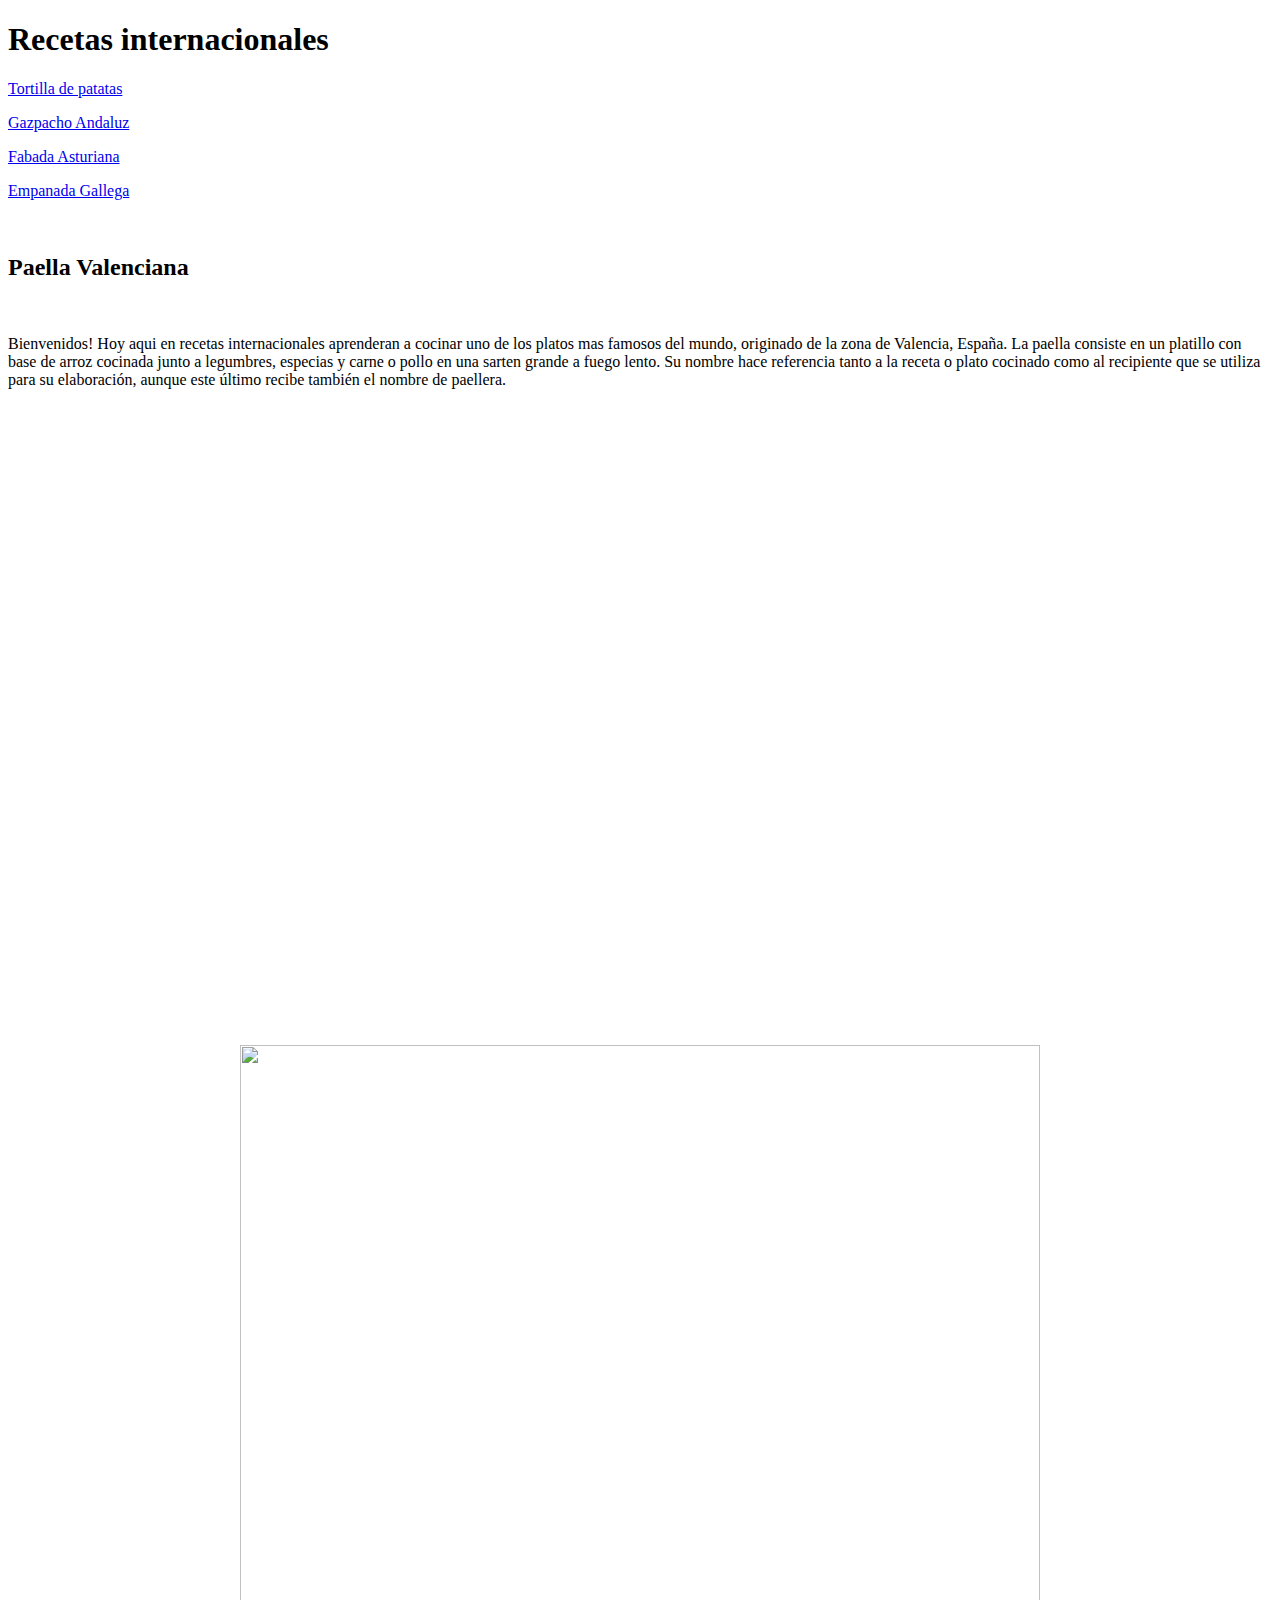
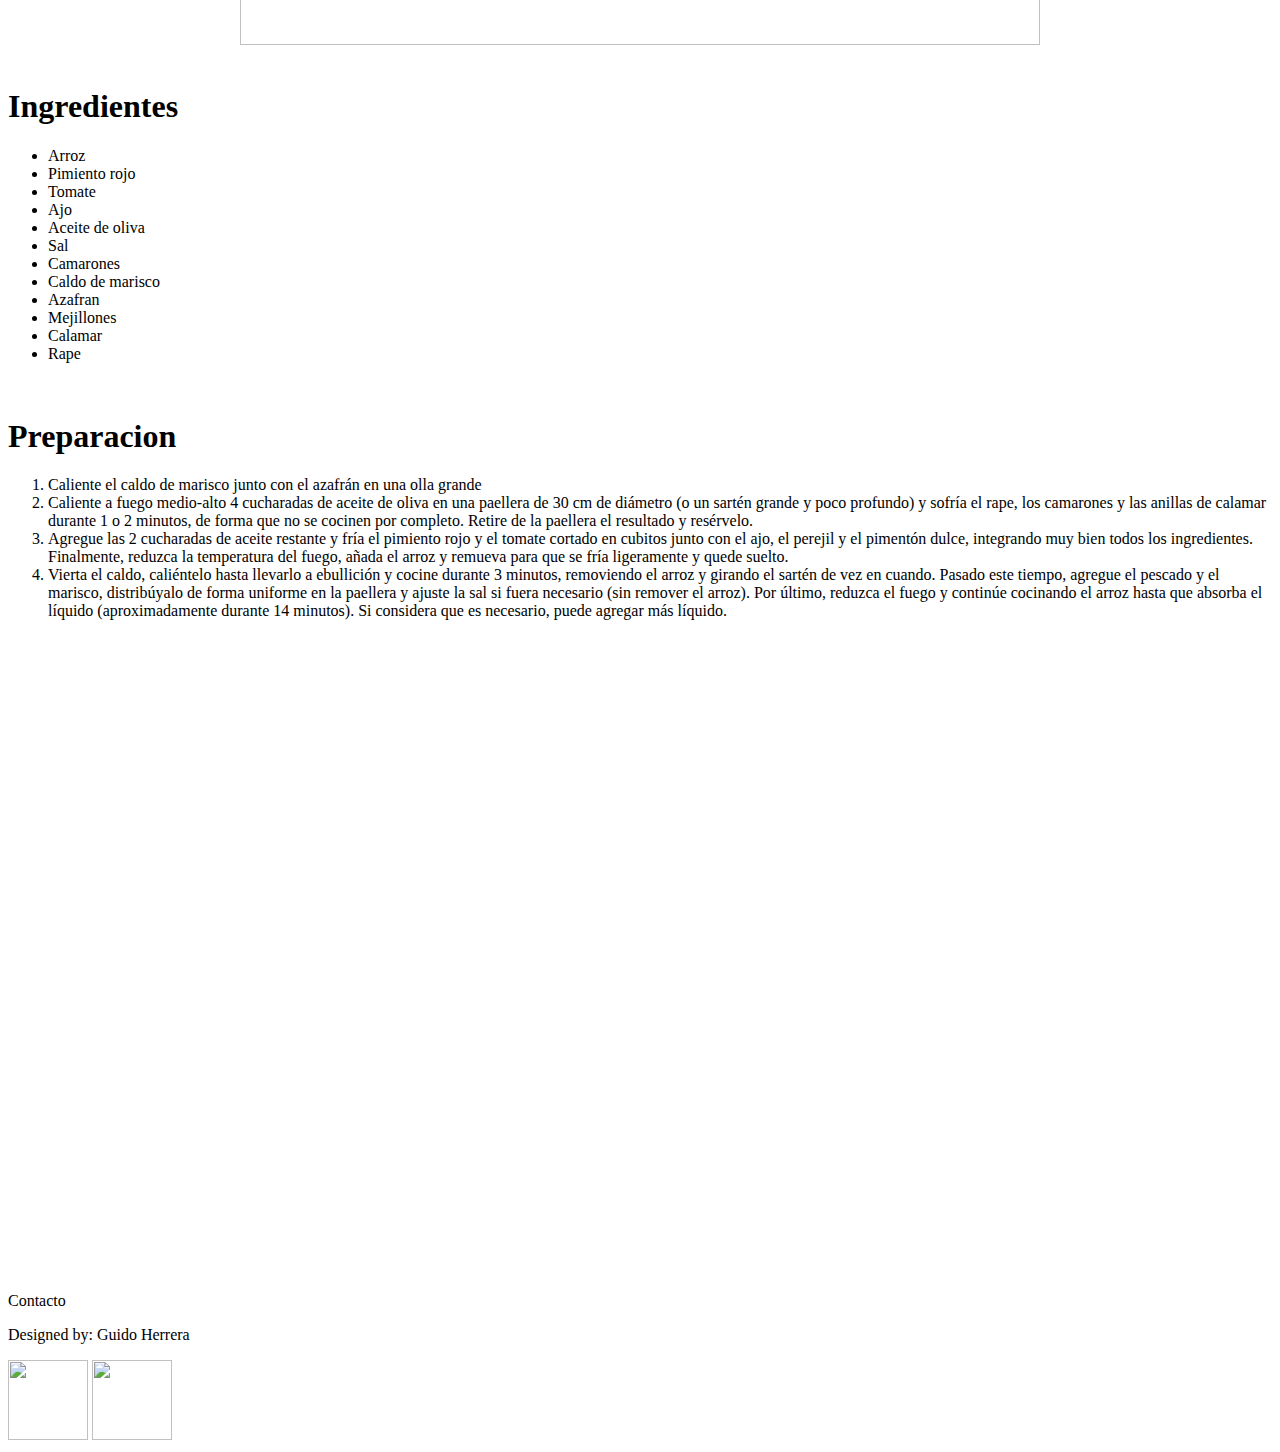
==== index.html @ 9eb1b940 "Add files via upload" ====
<!DOCTYPE html>
<html>

<head>
    <meta charset="utf-8">
    <title>
        Blog - Recetas internacionales
    </title>
    <link rel="stylesheet" href="estilo.css" </head>

<body>
    <header>
        <h1 class="titulo">Recetas internacionales </h1>
    </header>
    <nav>
        <a href="https://www.recetasderechupete.com/tortilla-de-patatas-espanola-receta-paso-a-paso/5182/"><p class="nav1"> Tortilla de patatas</a></p>
        <a href="https://www.recetasderechupete.com/gazpacho-andaluz-una-receta-con-la-alegria-de-la-huerta-el-tomate/5701/"><p class="nav2"> Gazpacho Andaluz</a></p>
        <a href="https://www.recetasderechupete.com/fabada-asturiana-en-olla-express/18007/"><p class="nav3"> Fabada Asturiana</a></p>
        <a href="https://www.recetasderechupete.com/receta-de-empanada-gallega-de-ventresca-de-bonito-y-tomate/2311/"><p class="nav4"> Empanada Gallega</a></p>
    </nav>
    <br>
    <section>
        <h2 class="plato">Paella Valenciana </h2>
        <br>
        <p class="intro">Bienvenidos! Hoy aqui en recetas internacionales aprenderan a cocinar
            uno de los platos mas famosos del mundo, originado de la zona
            de Valencia, España. La paella consiste en un platillo con base de
            arroz cocinada junto a legumbres, especias y carne o pollo en una
            sarten grande a fuego lento.
            Su nombre hace referencia tanto a la receta o plato cocinado como al recipiente que se utiliza para su
            elaboración,
            aunque este último recibe también el nombre de paellera.
        </p>
        <br>
        <center><iframe class="mapa"
                src="https://www.google.com/maps/embed?pb=!1m18!1m12!1m3!1d98646.95995086843!2d-0.4315505945907041!3d39.40789688846361!2m3!1f0!2f0!3f0!3m2!1i1024!2i768!4f13.1!3m3!1m2!1s0xd604f4cf0efb06f%3A0xb4a351011f7f1d39!2sValencia%2C%20Espa%C3%B1a!5e0!3m2!1ses!2sar!4v1650116384630!5m2!1ses!2sar"
                width="800" height="600" style="border:0;" allowfullscreen="" loading="lazy"
                referrerpolicy="no-referrer-when-downgrade"></iframe></center>
        <br>
        <center><img class="foto" src="https://mahatmarice.com/wp-content/uploads/2019/08/Authentic-Spanish-Paella.jpg"
                width="800" height="600"></center>
        <br>
        <h1 class="ing"> Ingredientes</h1>
        <ul class="ingtext">
            <li>Arroz</li>
            <li>Pimiento rojo</li>
            <li>Tomate</li>
            <li>Ajo</li>
            <li>Aceite de oliva</li>
            <li>Sal</li>
            <li>Camarones</li>
            <li>Caldo de marisco</li>
            <li>Azafran</li>
            <li>Mejillones</li>
            <li>Calamar</li>
            <li>Rape</li>
        </ul>
        <br>
        <h1 class="pasos">Preparacion</h1>
        <ol class="pasostext">
            <li>Caliente el caldo de marisco junto con el azafrán en una olla grande</li>
            <li>Caliente a fuego medio-alto 4 cucharadas de aceite de oliva en una paellera de 30 cm de diámetro (o un
                sartén grande y poco profundo)
                y sofría el rape, los camarones y las anillas de calamar durante 1 o 2 minutos, de forma que no se
                cocinen por completo. Retire de la
                paellera el resultado y resérvelo.</li>
            <li>Agregue las 2 cucharadas de aceite restante y fría el pimiento rojo y el tomate cortado en cubitos junto
                con el ajo, el perejil y el
                pimentón dulce, integrando muy bien todos los ingredientes. Finalmente, reduzca la temperatura del
                fuego, añada el arroz y remueva para
                que se fría ligeramente y quede suelto.</li>
            <li>Vierta el caldo, caliéntelo hasta llevarlo a ebullición y cocine durante 3 minutos, removiendo el arroz
                y girando el sartén de
                vez en cuando. Pasado este tiempo, agregue el pescado y el marisco, distribúyalo de forma uniforme en la
                paellera y ajuste la sal si fuera
                necesario (sin remover el arroz). Por último, reduzca el fuego y continúe cocinando el arroz hasta que
                absorba el líquido (aproximadamente
                durante 14 minutos). Si considera que es necesario, puede agregar más líquido.</li>

        </ol>
        <br>
        <center><iframe class="video" width="800" height="600" src="https://www.youtube.com/embed/zrSyyNugKYo"
                title="YouTube video player" frameborder="0"
                allow="accelerometer; autoplay; clipboard-write; encrypted-media; gyroscope; picture-in-picture"
                allowfullscreen></iframe></center>
        <br>
    </section>
    <footer>
        <p class="contacto">Contacto</p>
        <p class="firma">Designed by: Guido Herrera</p>
        <a href="https://www.instagram.com/guidoherre7/"><img
                src="https://cdn-icons-png.flaticon.com/512/174/174855.png" target="_blank" height="80" width="80"
                class="ig"></a>
        <a href="https://api.whatsapp.com/send/?phone=%2B5492214181909&text&app_absent=0"><img
                src="https://cdn-icons-png.flaticon.com/512/124/124034.png?w=360" target="_blank" height="80" width="80"
                class="wsp"></a>
    </footer>
</body>

</html>
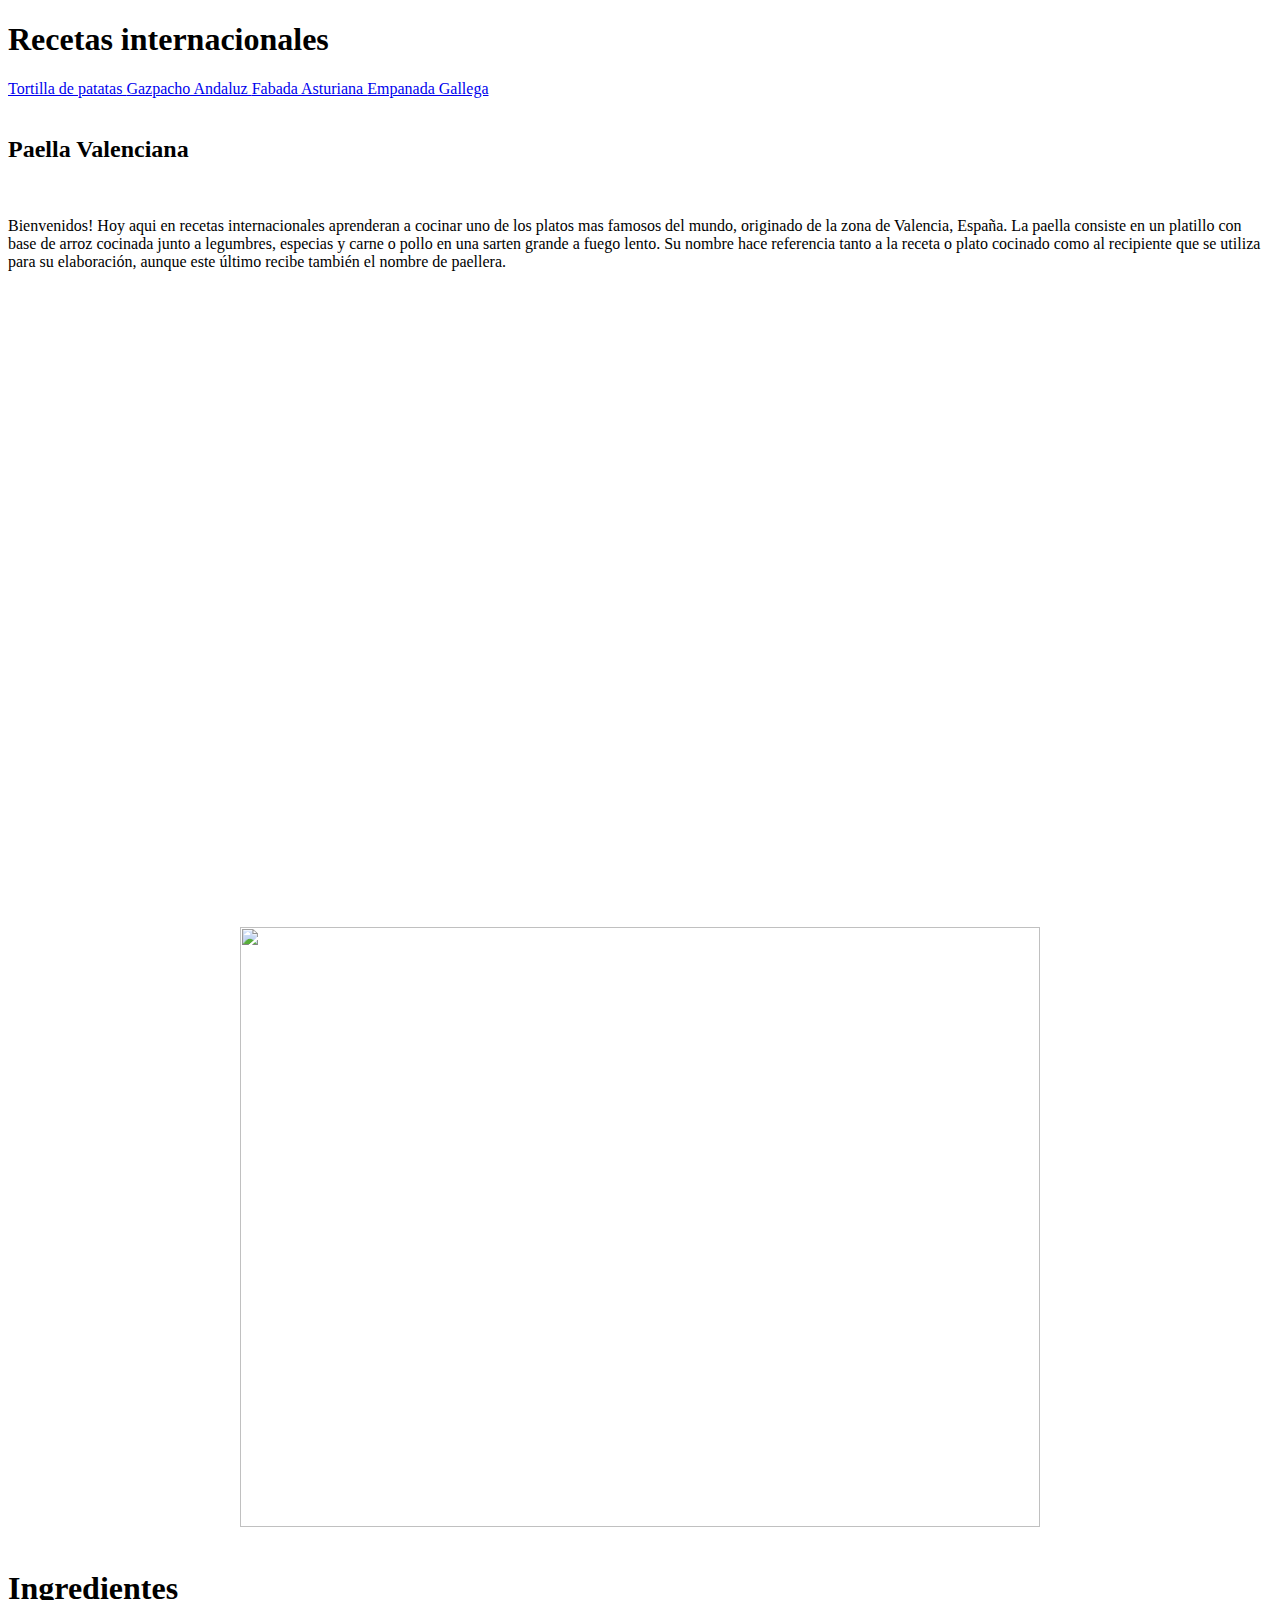
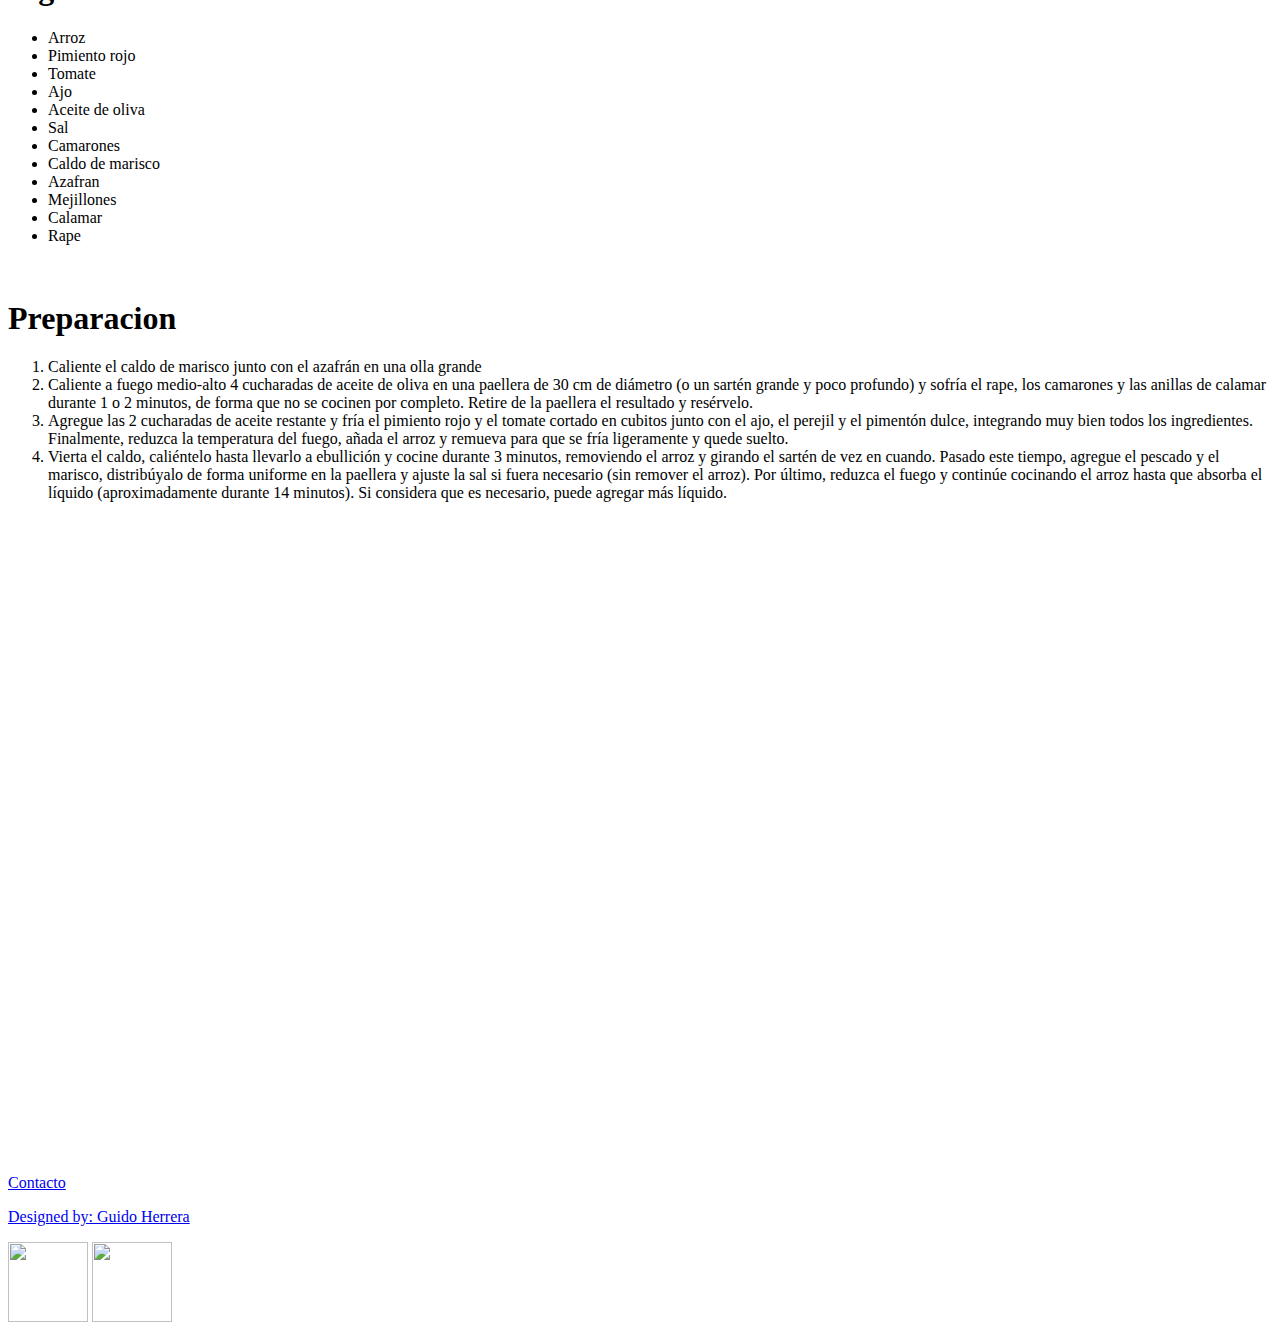
==== commit 7942256e: "Add files via upload" ====
--- a/index.html
+++ b/index.html
@@ -1,24 +1,37 @@
 <!DOCTYPE html>
 <html>
-
 <head>
     <meta charset="utf-8">
+    <meta name="viewport" content="width=device-width,initial-scale=1.0">
     <title>
         Blog - Recetas internacionales
     </title>
-    <link rel="stylesheet" href="estilo.css" </head>
+    <link href="https://cdn.jsdelivr.net/npm/bootstrap@5.2.0-beta1/dist/css/bootstrap.min.css" rel="stylesheet" integrity="sha384-0evHe/X+R7YkIZDRvuzKMRqM+OrBnVFBL6DOitfPri4tjfHxaWutUpFmBp4vmVor" crossorigin="anonymous">
+    <link rel="stylesheet" href="estilo.css" 
+</head>
 
 <body>
     <header>
         <h1 class="titulo">Recetas internacionales </h1>
     </header>
     <nav>
-        <a href="https://www.recetasderechupete.com/tortilla-de-patatas-espanola-receta-paso-a-paso/5182/"><p class="nav1"> Tortilla de patatas</a></p>
-        <a href="https://www.recetasderechupete.com/gazpacho-andaluz-una-receta-con-la-alegria-de-la-huerta-el-tomate/5701/"><p class="nav2"> Gazpacho Andaluz</a></p>
-        <a href="https://www.recetasderechupete.com/fabada-asturiana-en-olla-express/18007/"><p class="nav3"> Fabada Asturiana</a></p>
-        <a href="https://www.recetasderechupete.com/receta-de-empanada-gallega-de-ventresca-de-bonito-y-tomate/2311/"><p class="nav4"> Empanada Gallega</a></p>
+        <a href="https://www.recetasderechupete.com/tortilla-de-patatas-espanola-receta-paso-a-paso/5182/" class="nav1">
+            Tortilla de patatas
+        </a>
+        <a href="https://www.recetasderechupete.com/gazpacho-andaluz-una-receta-con-la-alegria-de-la-huerta-el-tomate/5701/" class="nav2">
+            Gazpacho Andaluz
+        </a>
+        <a href="https://www.recetasderechupete.com/fabada-asturiana-en-olla-express/18007/" class="nav3">
+            Fabada Asturiana
+        </a>
+        <a href="https://www.recetasderechupete.com/receta-de-empanada-gallega-de-ventresca-de-bonito-y-tomate/2311/" class="nav4">
+            Empanada Gallega
+        </a>
     </nav>
     <br>
+    <aside>
+        
+    </aside>
     <section>
         <h2 class="plato">Paella Valenciana </h2>
         <br>
@@ -86,8 +99,10 @@
         <br>
     </section>
     <footer>
-        <p class="contacto">Contacto</p>
-        <p class="firma">Designed by: Guido Herrera</p>
+        <a class="contacto" href="contacto.html">
+            <p>Contacto</p>
+        </a>
+        <a class="firma" href="mailto:guidohf@hotmail.com"> <p>Designed by: Guido Herrera</p>
         <a href="https://www.instagram.com/guidoherre7/"><img
                 src="https://cdn-icons-png.flaticon.com/512/174/174855.png" target="_blank" height="80" width="80"
                 class="ig"></a>
@@ -95,6 +110,7 @@
                 src="https://cdn-icons-png.flaticon.com/512/124/124034.png?w=360" target="_blank" height="80" width="80"
                 class="wsp"></a>
     </footer>
+    <script src="https://cdn.jsdelivr.net/npm/bootstrap@5.2.0-beta1/dist/js/bootstrap.bundle.min.js" integrity="sha384-pprn3073KE6tl6bjs2QrFaJGz5/SUsLqktiwsUTF55Jfv3qYSDhgCecCxMW52nD2" crossorigin="anonymous"></script>
 </body>
 
 </html>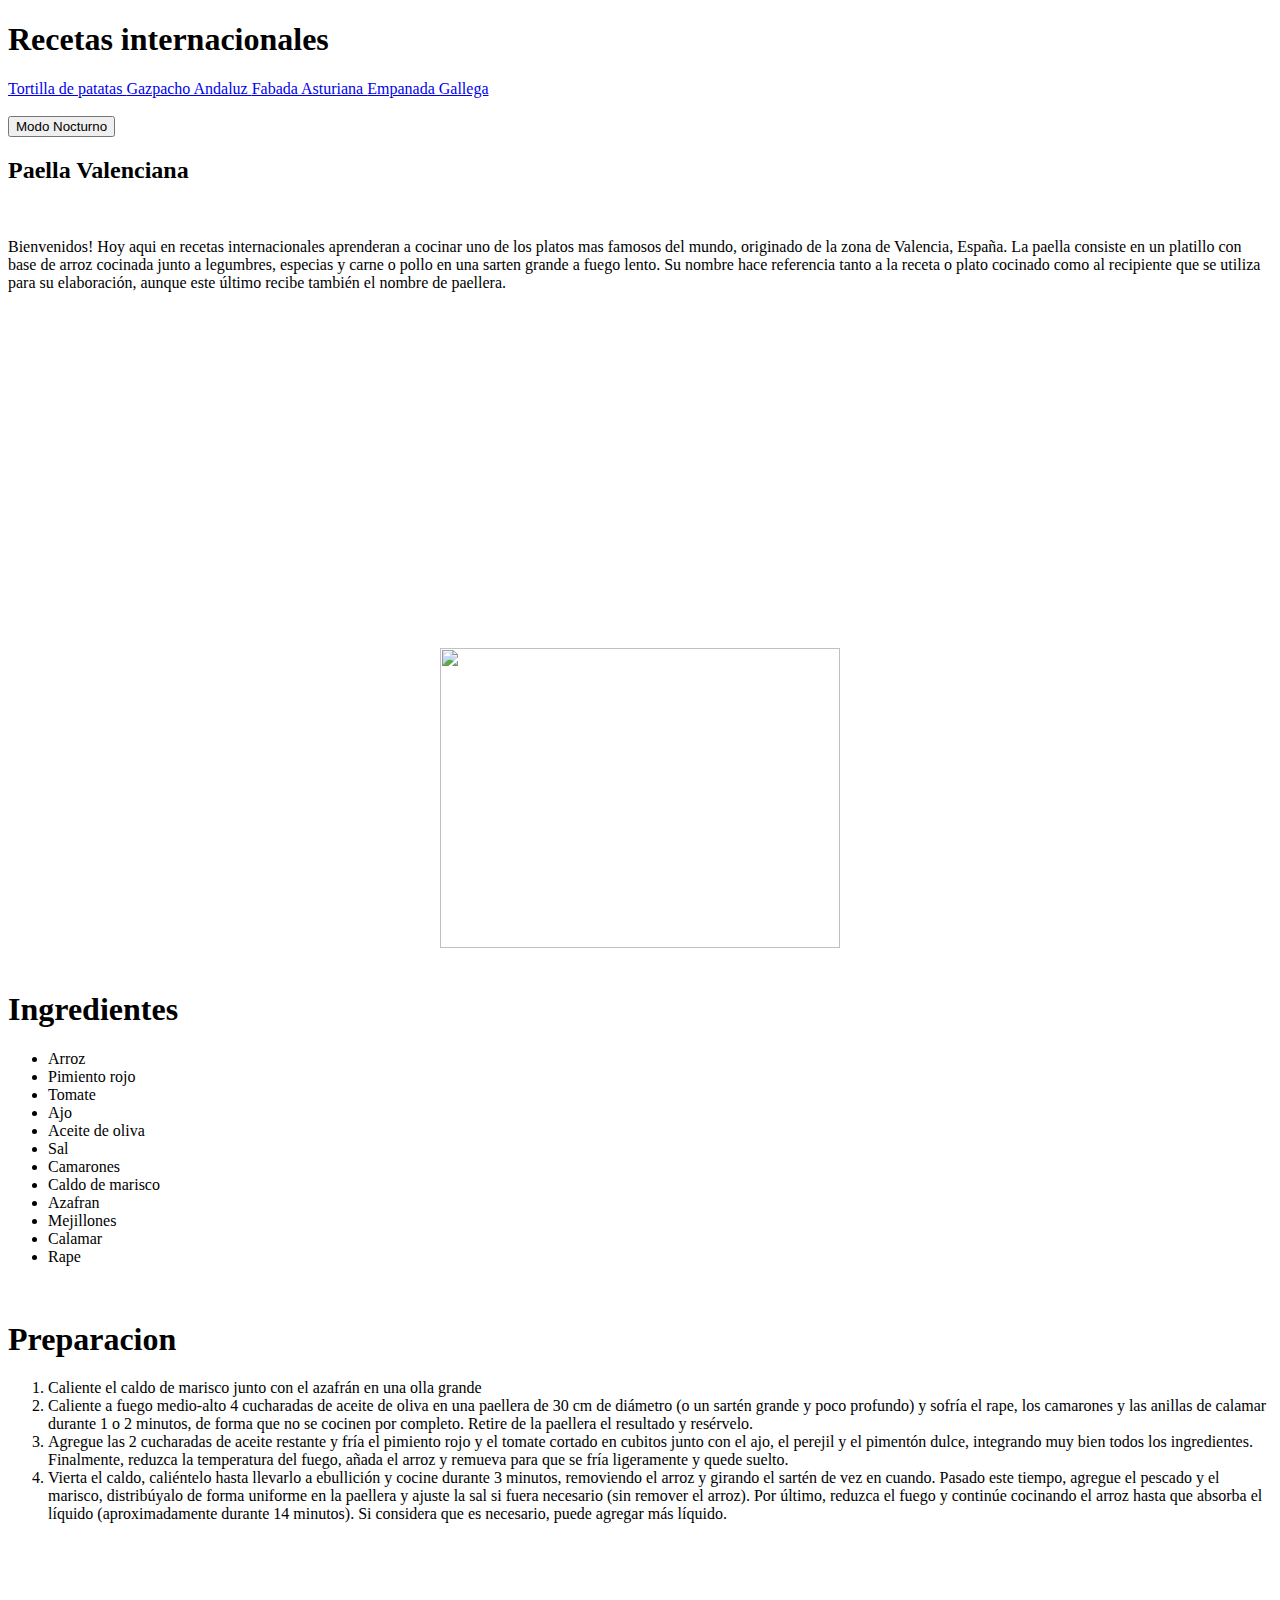
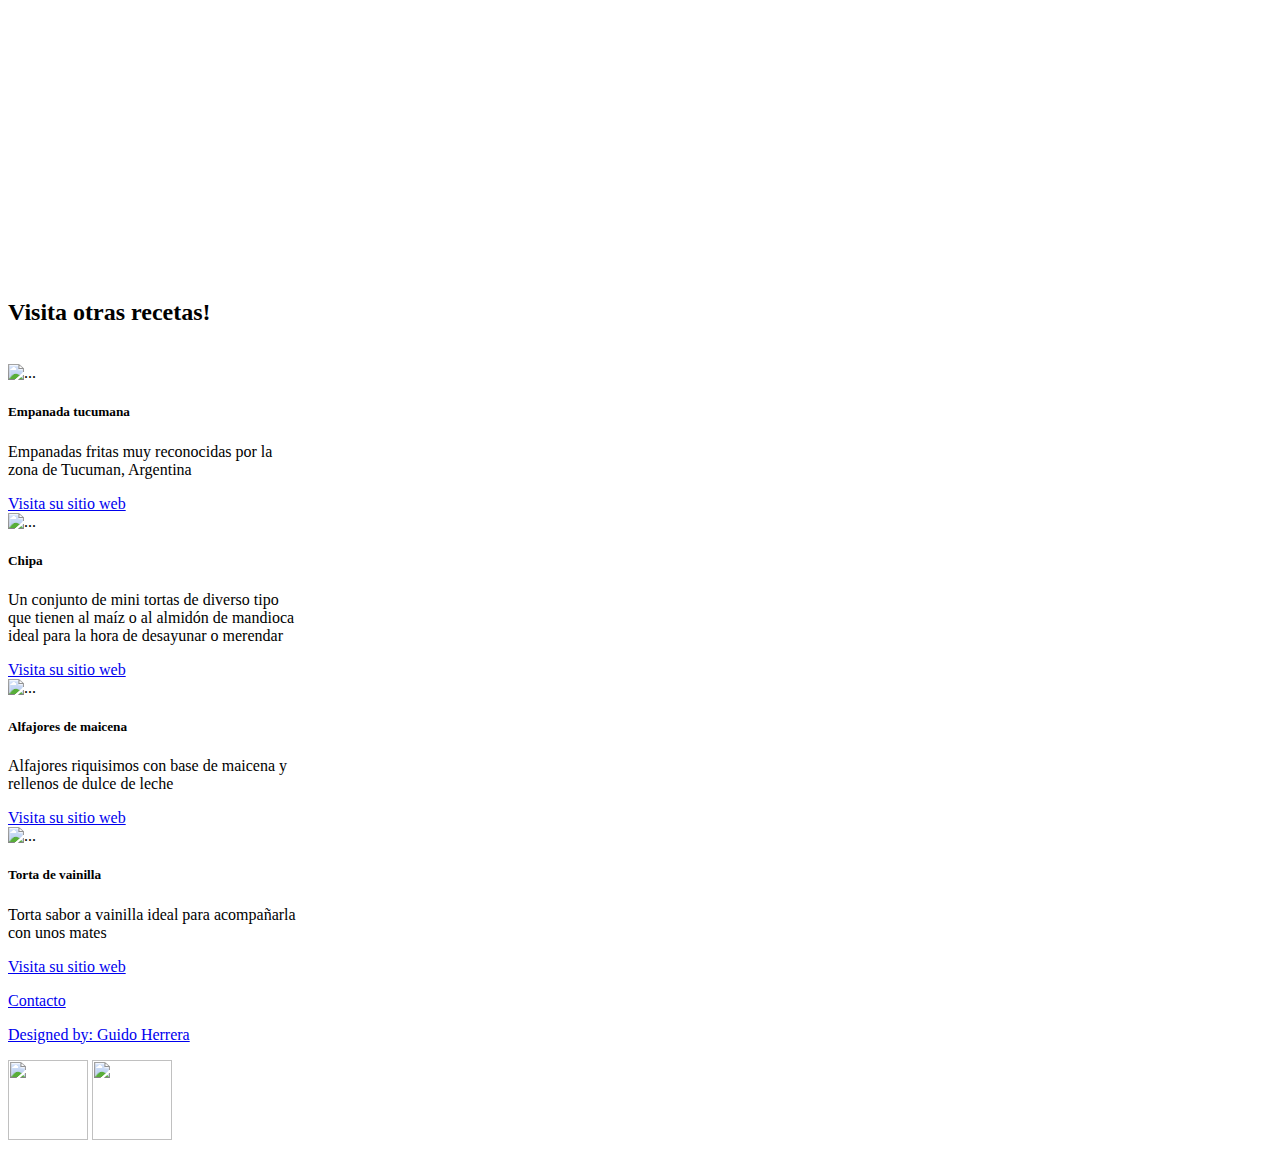
==== commit b02e3ee4: "Add files via upload" ====
--- a/index.html
+++ b/index.html
@@ -6,6 +6,9 @@
     <title>
         Blog - Recetas internacionales
     </title>
+    <script>
+        alert("Bienvenidos a mi blog de recetas internacionales =)")
+    </script>
     <link href="https://cdn.jsdelivr.net/npm/bootstrap@5.2.0-beta1/dist/css/bootstrap.min.css" rel="stylesheet" integrity="sha384-0evHe/X+R7YkIZDRvuzKMRqM+OrBnVFBL6DOitfPri4tjfHxaWutUpFmBp4vmVor" crossorigin="anonymous">
     <link rel="stylesheet" href="estilo.css" 
 </head>
@@ -29,6 +32,7 @@
         </a>
     </nav>
     <br>
+    <button class="noct" onclick="inclusive()">Modo Nocturno</button>
     <aside>
         
     </aside>
@@ -47,11 +51,11 @@
         <br>
         <center><iframe class="mapa"
                 src="https://www.google.com/maps/embed?pb=!1m18!1m12!1m3!1d98646.95995086843!2d-0.4315505945907041!3d39.40789688846361!2m3!1f0!2f0!3f0!3m2!1i1024!2i768!4f13.1!3m3!1m2!1s0xd604f4cf0efb06f%3A0xb4a351011f7f1d39!2sValencia%2C%20Espa%C3%B1a!5e0!3m2!1ses!2sar!4v1650116384630!5m2!1ses!2sar"
-                width="800" height="600" style="border:0;" allowfullscreen="" loading="lazy"
+                width="400" height="300" style="border:0;" allowfullscreen="" loading="lazy"
                 referrerpolicy="no-referrer-when-downgrade"></iframe></center>
         <br>
         <center><img class="foto" src="https://mahatmarice.com/wp-content/uploads/2019/08/Authentic-Spanish-Paella.jpg"
-                width="800" height="600"></center>
+                width="400" height="300"></center>
         <br>
         <h1 class="ing"> Ingredientes</h1>
         <ul class="ingtext">
@@ -92,11 +96,45 @@
 
         </ol>
         <br>
-        <center><iframe class="video" width="800" height="600" src="https://www.youtube.com/embed/zrSyyNugKYo"
+        <center><iframe class="video" width="400" height="300"s src="https://www.youtube.com/embed/zrSyyNugKYo"
                 title="YouTube video player" frameborder="0"
                 allow="accelerometer; autoplay; clipboard-write; encrypted-media; gyroscope; picture-in-picture"
                 allowfullscreen></iframe></center>
         <br>
+        <h2 class="visita">Visita otras recetas!</h2>
+        <br>
+        <div class="card1" style="width: 18rem;">
+            <img src="https://i0.wp.com/recetasargentinas.net/wp-content/uploads/2022/01/F2EC7D2F-6271-4524-863D-F10B93BAA360.jpg?resize=800%2C790&ssl=1" height="400" width="300" class="card-img-top" alt="...">
+            <div class="card-body1">
+              <h5 class="card-title">Empanada tucumana</h5>
+              <p class="card-text">Empanadas fritas muy reconocidas por la zona de Tucuman, Argentina</p>
+              <a href="https://recetasargentinas.net/empanadas-tucumanas/" class="btn btn-primary"> Visita su sitio web</a>
+            </div>
+          </div>
+          <div class="card2" style="width: 18rem;">
+            <img src="https://i0.wp.com/recetasargentinas.net/wp-content/uploads/2013/04/53484810_10156107625147596_3965074328327815168_n.jpg?fit=562%2C750&ssl=1" height="350" width="300" class="card-img-top" alt="...">
+            <div class="card-body2">
+              <h5 class="card-title">Chipa</h5>
+              <p class="card-text">Un conjunto de mini tortas de diverso tipo que tienen al maíz o al almidón de mandioca ideal para la hora de desayunar o merendar</p>
+              <a href="https://recetasargentinas.net/chipacitos/" class="btn btn-primary">Visita su sitio web</a>
+            </div>
+          </div>
+          <div class="card3" style="width: 18rem;">
+            <img src="https://i0.wp.com/recetasargentinas.net/wp-content/uploads/2016/10/alfajores-maicena.jpg?fit=720%2C543&ssl=1" height="400" width="300" class="card-img-top" alt="...">
+            <div class="card-body3">
+              <h5 class="card-title">Alfajores de maicena</h5>
+              <p class="card-text">Alfajores riquisimos con base de maicena y rellenos de dulce de leche</p>
+              <a href="https://recetasargentinas.net/alfajores-de-maicena/" class="btn btn-primary">Visita su sitio web</a>
+            </div>
+          </div>
+          <div class="card4" style="width: 18rem;">
+            <img src="https://i0.wp.com/recetasargentinas.net/wp-content/uploads/2020/10/120882532_1283278778687839_7391307325003937261_n.jpg?fit=720%2C960&ssl=1" height="400" width="300" class="card-img-top" alt="...">
+            <div class="card-body4">
+              <h5 class="card-title">Torta de vainilla</h5>
+              <p class="card-text">Torta sabor a vainilla ideal para acompañarla con unos mates</p>
+              <a href="https://recetasargentinas.net/torta-matera/" class="btn btn-primary">Visita su sitio web</a>
+            </div>
+          </div>
     </section>
     <footer>
         <a class="contacto" href="contacto.html">
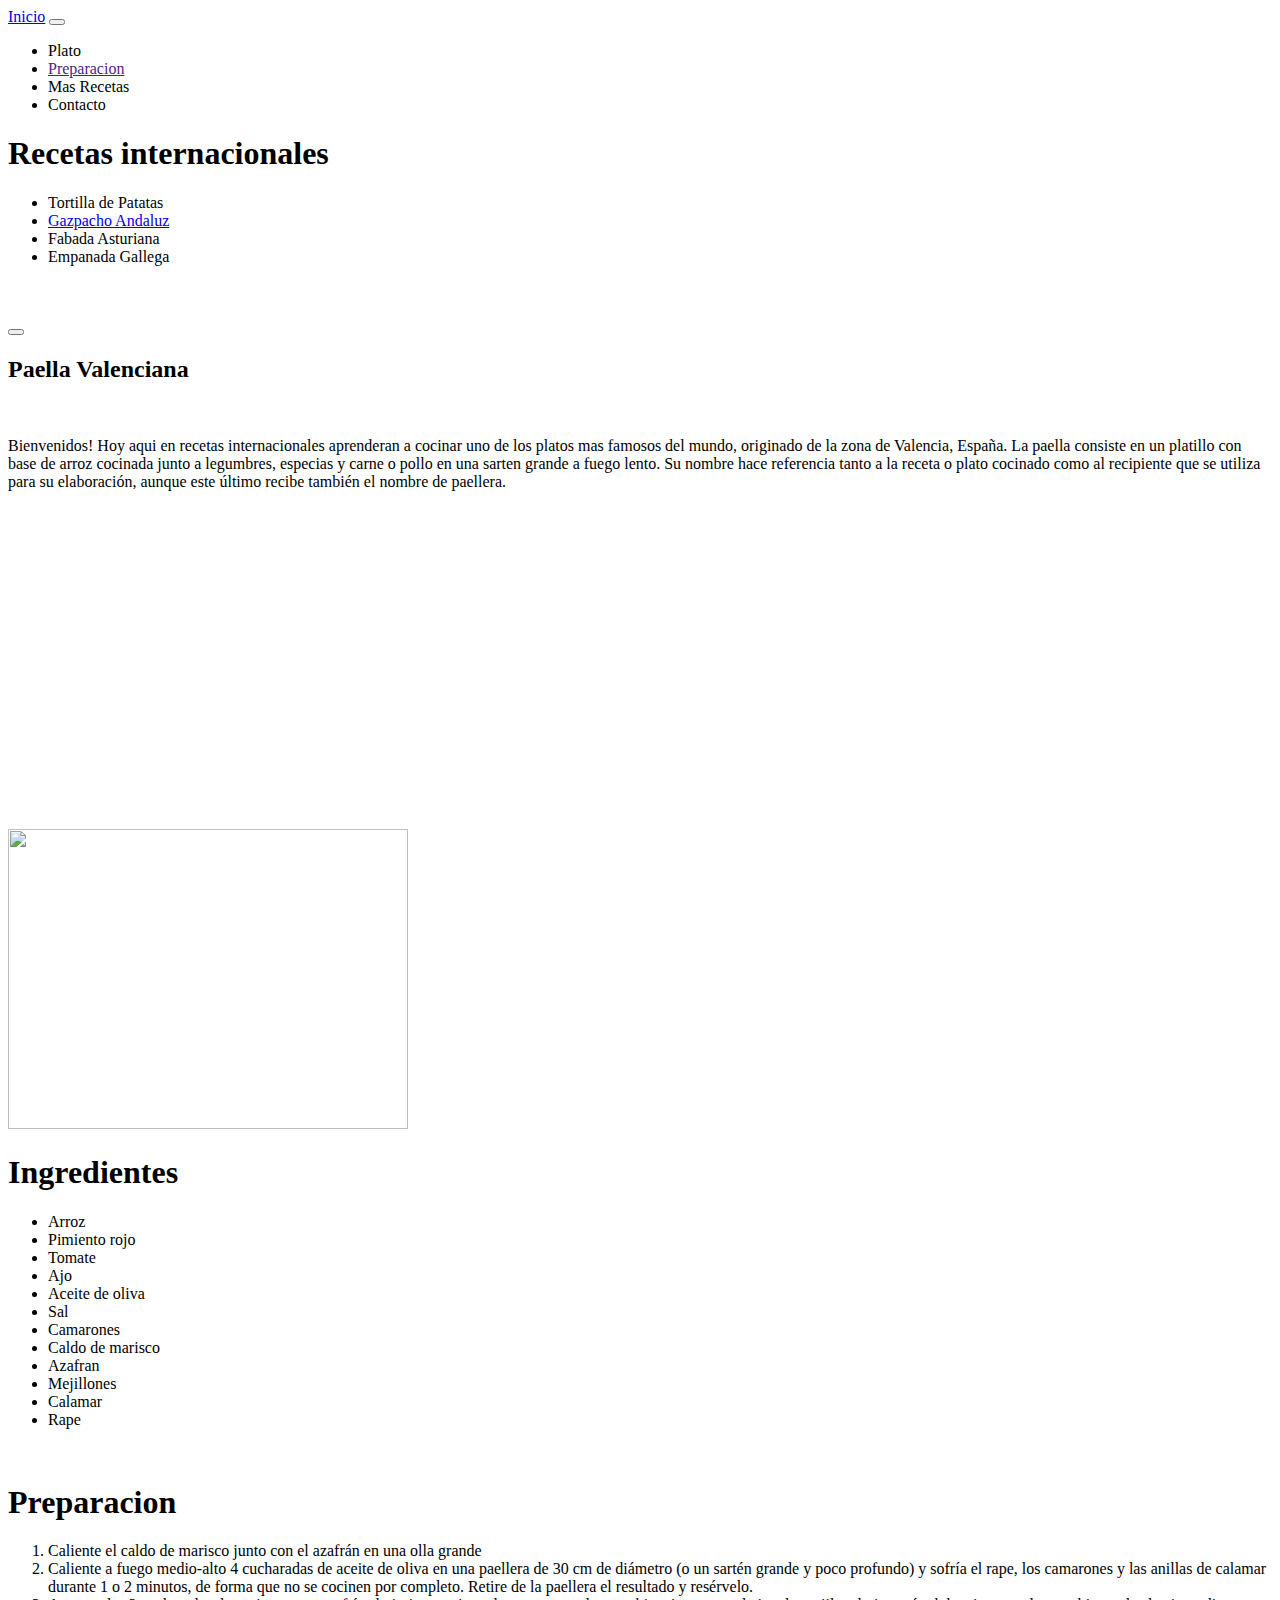
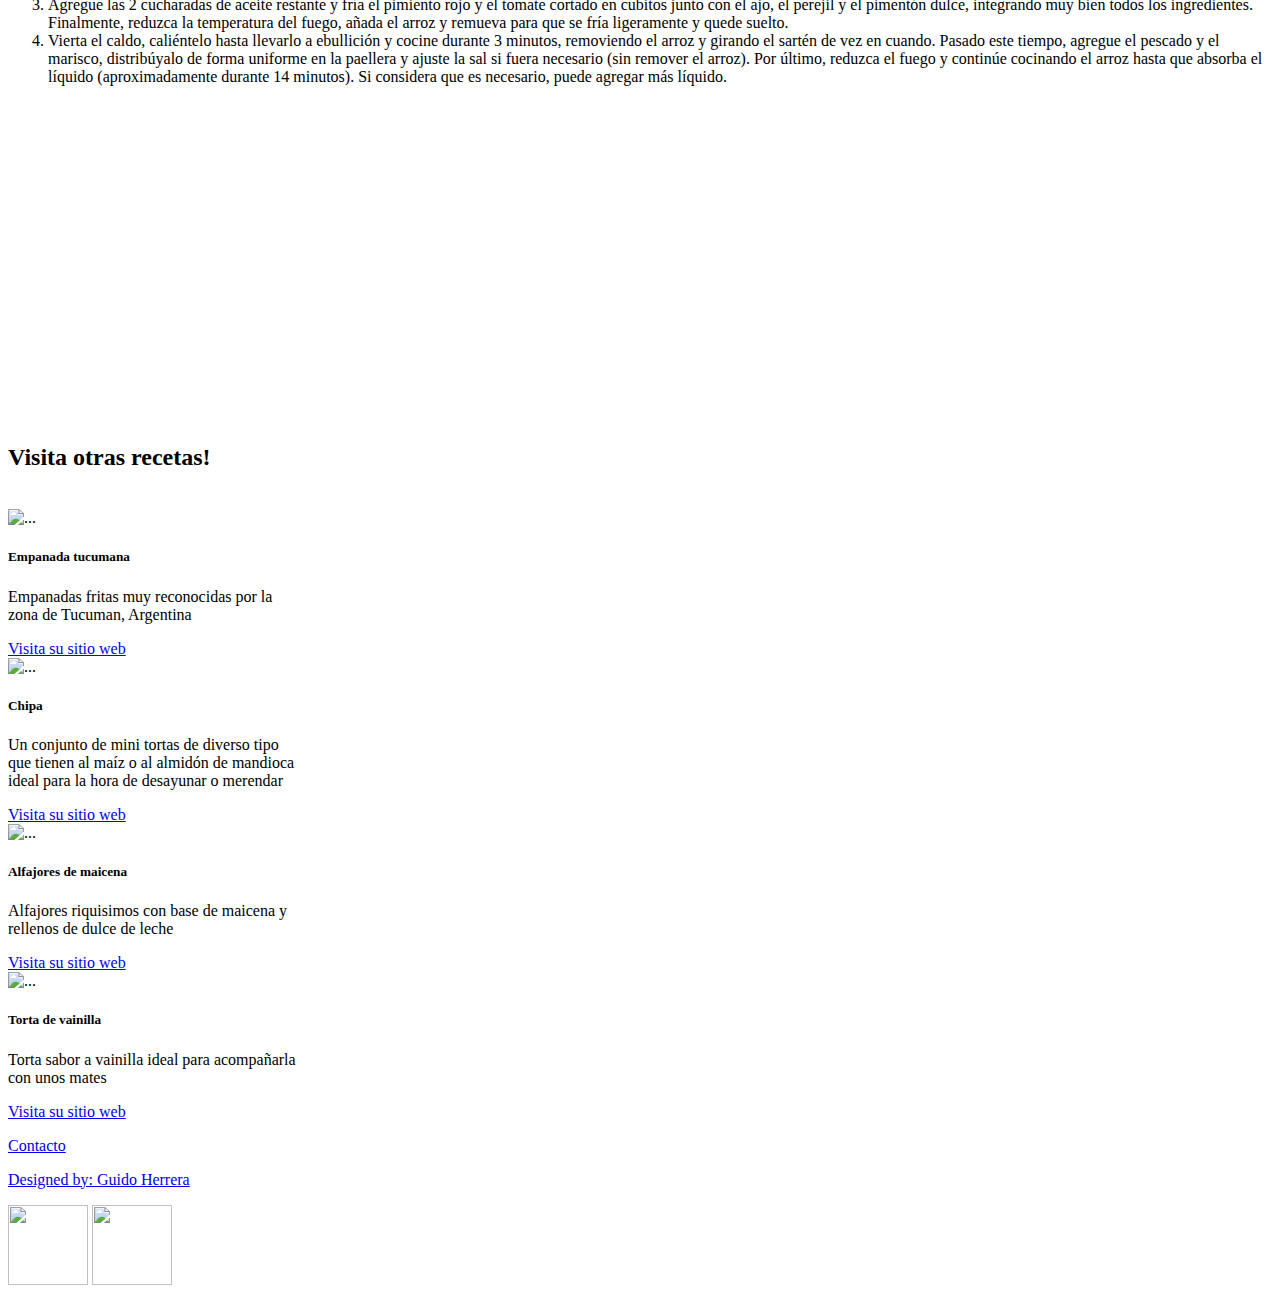
==== commit 9bbb80b0: "Add files via upload" ====
--- a/index.html
+++ b/index.html
@@ -1,5 +1,6 @@
 <!DOCTYPE html>
 <html>
+
 <head>
     <meta charset="utf-8">
     <meta name="viewport" content="width=device-width,initial-scale=1.0">
@@ -9,33 +10,42 @@
     <script>
         alert("Bienvenidos a mi blog de recetas internacionales =)")
     </script>
-    <link href="https://cdn.jsdelivr.net/npm/bootstrap@5.2.0-beta1/dist/css/bootstrap.min.css" rel="stylesheet" integrity="sha384-0evHe/X+R7YkIZDRvuzKMRqM+OrBnVFBL6DOitfPri4tjfHxaWutUpFmBp4vmVor" crossorigin="anonymous">
+    <script src="https://kit.fontawesome.com/7f6b3db192.js" crossorigin="anonymous"></script>
+    <link href="https://cdn.jsdelivr.net/npm/bootstrap@5.2.0-beta1/dist/css/bootstrap.min.css" rel="stylesheet"
+        integrity="sha384-0evHe/X+R7YkIZDRvuzKMRqM+OrBnVFBL6DOitfPri4tjfHxaWutUpFmBp4vmVor" crossorigin="anonymous">
     <link rel="stylesheet" href="estilo.css" 
 </head>
 
 <body>
+    <header class="sasa">
+    <nav class="navprueba">
+        <a href="#" class="home">Inicio</a>
+        <button class="bars">
+            <i class="fas fa bars"></i>
+        </button>
+    <ul class="prueba1">
+        <li class="item"><a href=""></a>Plato</li>
+        <li class="item"><a href="">Preparacion</a></li>
+        <li class="item"><a href=""></a>Mas Recetas</li>
+        <li class="item"><a href=""></a>Contacto</li>
+    </ul>
+    </header>
     <header>
         <h1 class="titulo">Recetas internacionales </h1>
     </header>
-    <nav>
-        <a href="https://www.recetasderechupete.com/tortilla-de-patatas-espanola-receta-paso-a-paso/5182/" class="nav1">
-            Tortilla de patatas
-        </a>
-        <a href="https://www.recetasderechupete.com/gazpacho-andaluz-una-receta-con-la-alegria-de-la-huerta-el-tomate/5701/" class="nav2">
-            Gazpacho Andaluz
-        </a>
-        <a href="https://www.recetasderechupete.com/fabada-asturiana-en-olla-express/18007/" class="nav3">
-            Fabada Asturiana
-        </a>
-        <a href="https://www.recetasderechupete.com/receta-de-empanada-gallega-de-ventresca-de-bonito-y-tomate/2311/" class="nav4">
-            Empanada Gallega
-        </a>
+        <nav class="navprueba">
+        <ul class="prueba1">
+            <li class="nav1"><a href="https://www.recetasderechupete.com/tortilla-de-patatas-espanola-receta-paso-a-paso/5182/"></a>Tortilla de Patatas</li>
+            <li class="nav2"><a href="https://www.recetasderechupete.com/gazpacho-andaluz-una-receta-con-la-alegria-de-la-huerta-el-tomate/5701/">Gazpacho Andaluz</a></li>
+            <li class="nav3"><a href="https://www.recetasderechupete.com/fabada-asturiana-en-olla-express/18007/"></a>Fabada Asturiana</li>
+            <li class="nav4"><a href="https://www.recetasderechupete.com/receta-de-empanada-gallega-de-ventresca-de-bonito-y-tomate/2311/"></a>Empanada Gallega</li>
     </nav>
     <br>
-    <button class="noct" onclick="inclusive()">Modo Nocturno</button>
-    <aside>
-        
-    </aside>
+    
+    
+    </nav>
+    <br>
+    <button class="noct" onclick=""><i class="fa-solid fa-moon"></i></button>
     <section>
         <h2 class="plato">Paella Valenciana </h2>
         <br>
@@ -49,13 +59,13 @@
             aunque este último recibe también el nombre de paellera.
         </p>
         <br>
-        <center><iframe class="mapa"
+        <iframe class="mapa"
                 src="https://www.google.com/maps/embed?pb=!1m18!1m12!1m3!1d98646.95995086843!2d-0.4315505945907041!3d39.40789688846361!2m3!1f0!2f0!3f0!3m2!1i1024!2i768!4f13.1!3m3!1m2!1s0xd604f4cf0efb06f%3A0xb4a351011f7f1d39!2sValencia%2C%20Espa%C3%B1a!5e0!3m2!1ses!2sar!4v1650116384630!5m2!1ses!2sar"
                 width="400" height="300" style="border:0;" allowfullscreen="" loading="lazy"
-                referrerpolicy="no-referrer-when-downgrade"></iframe></center>
+                referrerpolicy="no-referrer-when-downgrade"></iframe>
         <br>
-        <center><img class="foto" src="https://mahatmarice.com/wp-content/uploads/2019/08/Authentic-Spanish-Paella.jpg"
-                width="400" height="300"></center>
+        <img class="foto" src="https://mahatmarice.com/wp-content/uploads/2019/08/Authentic-Spanish-Paella.jpg"
+                width="400" height="300">
         <br>
         <h1 class="ing"> Ingredientes</h1>
         <ul class="ingtext">
@@ -96,59 +106,70 @@
 
         </ol>
         <br>
-        <center><iframe class="video" width="400" height="300"s src="https://www.youtube.com/embed/zrSyyNugKYo"
+        <iframe class="video" width="400" height="300" s src="https://www.youtube.com/embed/zrSyyNugKYo"
                 title="YouTube video player" frameborder="0"
                 allow="accelerometer; autoplay; clipboard-write; encrypted-media; gyroscope; picture-in-picture"
-                allowfullscreen></iframe></center>
+                allowfullscreen></iframe>
         <br>
         <h2 class="visita">Visita otras recetas!</h2>
         <br>
         <div class="card1" style="width: 18rem;">
-            <img src="https://i0.wp.com/recetasargentinas.net/wp-content/uploads/2022/01/F2EC7D2F-6271-4524-863D-F10B93BAA360.jpg?resize=800%2C790&ssl=1" height="400" width="300" class="card-img-top" alt="...">
+            <img src="https://i0.wp.com/recetasargentinas.net/wp-content/uploads/2022/01/F2EC7D2F-6271-4524-863D-F10B93BAA360.jpg?resize=800%2C790&ssl=1"
+                height="400" width="300" class="card-img-top" alt="...">
             <div class="card-body1">
-              <h5 class="card-title">Empanada tucumana</h5>
-              <p class="card-text">Empanadas fritas muy reconocidas por la zona de Tucuman, Argentina</p>
-              <a href="https://recetasargentinas.net/empanadas-tucumanas/" class="btn btn-primary"> Visita su sitio web</a>
+                <h5 class="card-title">Empanada tucumana</h5>
+                <p class="card-text">Empanadas fritas muy reconocidas por la zona de Tucuman, Argentina</p>
+                <a href="https://recetasargentinas.net/empanadas-tucumanas/" class="btn btn-primary"> Visita su sitio
+                    web</a>
             </div>
-          </div>
-          <div class="card2" style="width: 18rem;">
-            <img src="https://i0.wp.com/recetasargentinas.net/wp-content/uploads/2013/04/53484810_10156107625147596_3965074328327815168_n.jpg?fit=562%2C750&ssl=1" height="350" width="300" class="card-img-top" alt="...">
+        </div>
+        <div class="card2" style="width: 18rem;">
+            <img src="https://i0.wp.com/recetasargentinas.net/wp-content/uploads/2013/04/53484810_10156107625147596_3965074328327815168_n.jpg?fit=562%2C750&ssl=1"
+                height="350" width="300" class="card-img-top" alt="...">
             <div class="card-body2">
-              <h5 class="card-title">Chipa</h5>
-              <p class="card-text">Un conjunto de mini tortas de diverso tipo que tienen al maíz o al almidón de mandioca ideal para la hora de desayunar o merendar</p>
-              <a href="https://recetasargentinas.net/chipacitos/" class="btn btn-primary">Visita su sitio web</a>
+                <h5 class="card-title">Chipa</h5>
+                <p class="card-text">Un conjunto de mini tortas de diverso tipo que tienen al maíz o al almidón de
+                    mandioca ideal para la hora de desayunar o merendar</p>
+                <a href="https://recetasargentinas.net/chipacitos/" class="btn btn-primary">Visita su sitio web</a>
             </div>
-          </div>
-          <div class="card3" style="width: 18rem;">
-            <img src="https://i0.wp.com/recetasargentinas.net/wp-content/uploads/2016/10/alfajores-maicena.jpg?fit=720%2C543&ssl=1" height="400" width="300" class="card-img-top" alt="...">
+        </div>
+        <div class="card3" style="width: 18rem;">
+            <img src="https://i0.wp.com/recetasargentinas.net/wp-content/uploads/2016/10/alfajores-maicena.jpg?fit=720%2C543&ssl=1"
+                height="400" width="300" class="card-img-top" alt="...">
             <div class="card-body3">
-              <h5 class="card-title">Alfajores de maicena</h5>
-              <p class="card-text">Alfajores riquisimos con base de maicena y rellenos de dulce de leche</p>
-              <a href="https://recetasargentinas.net/alfajores-de-maicena/" class="btn btn-primary">Visita su sitio web</a>
+                <h5 class="card-title">Alfajores de maicena</h5>
+                <p class="card-text">Alfajores riquisimos con base de maicena y rellenos de dulce de leche</p>
+                <a href="https://recetasargentinas.net/alfajores-de-maicena/" class="btn btn-primary">Visita su sitio
+                    web</a>
             </div>
-          </div>
-          <div class="card4" style="width: 18rem;">
-            <img src="https://i0.wp.com/recetasargentinas.net/wp-content/uploads/2020/10/120882532_1283278778687839_7391307325003937261_n.jpg?fit=720%2C960&ssl=1" height="400" width="300" class="card-img-top" alt="...">
+        </div>
+        <div class="card4" style="width: 18rem;">
+            <img src="https://i0.wp.com/recetasargentinas.net/wp-content/uploads/2020/10/120882532_1283278778687839_7391307325003937261_n.jpg?fit=720%2C960&ssl=1"
+                height="400" width="300" class="card-img-top" alt="...">
             <div class="card-body4">
-              <h5 class="card-title">Torta de vainilla</h5>
-              <p class="card-text">Torta sabor a vainilla ideal para acompañarla con unos mates</p>
-              <a href="https://recetasargentinas.net/torta-matera/" class="btn btn-primary">Visita su sitio web</a>
+                <h5 class="card-title">Torta de vainilla</h5>
+                <p class="card-text">Torta sabor a vainilla ideal para acompañarla con unos mates</p>
+                <a href="https://recetasargentinas.net/torta-matera/" class="btn btn-primary">Visita su sitio web</a>
             </div>
-          </div>
+        </div>
     </section>
     <footer>
         <a class="contacto" href="contacto.html">
             <p>Contacto</p>
         </a>
-        <a class="firma" href="mailto:guidohf@hotmail.com"> <p>Designed by: Guido Herrera</p>
-        <a href="https://www.instagram.com/guidoherre7/"><img
-                src="https://cdn-icons-png.flaticon.com/512/174/174855.png" target="_blank" height="80" width="80"
-                class="ig"></a>
-        <a href="https://api.whatsapp.com/send/?phone=%2B5492214181909&text&app_absent=0"><img
-                src="https://cdn-icons-png.flaticon.com/512/124/124034.png?w=360" target="_blank" height="80" width="80"
-                class="wsp"></a>
+        <a class="firma" href="mailto:guidohf@hotmail.com">
+            <p>Designed by: Guido Herrera</p>
+            <a href="https://www.instagram.com/guidoherre7/"><img
+                    src="https://cdn-icons-png.flaticon.com/512/174/174855.png" target="_blank" height="80" width="80"
+                    class="ig"></a>
+            <a href="https://api.whatsapp.com/send/?phone=%2B5492214181909&text&app_absent=0"><img
+                    src="https://cdn-icons-png.flaticon.com/512/124/124034.png?w=360" target="_blank" height="80"
+                    width="80" class="wsp"></a>
     </footer>
-    <script src="https://cdn.jsdelivr.net/npm/bootstrap@5.2.0-beta1/dist/js/bootstrap.bundle.min.js" integrity="sha384-pprn3073KE6tl6bjs2QrFaJGz5/SUsLqktiwsUTF55Jfv3qYSDhgCecCxMW52nD2" crossorigin="anonymous"></script>
+    <script src="https://cdn.jsdelivr.net/npm/bootstrap@5.2.0-beta1/dist/js/bootstrap.bundle.min.js"
+        integrity="sha384-pprn3073KE6tl6bjs2QrFaJGz5/SUsLqktiwsUTF55Jfv3qYSDhgCecCxMW52nD2"
+        crossorigin="anonymous"></script>
+    <script src=js/ejecutar.js></script>
 </body>
 
 </html>